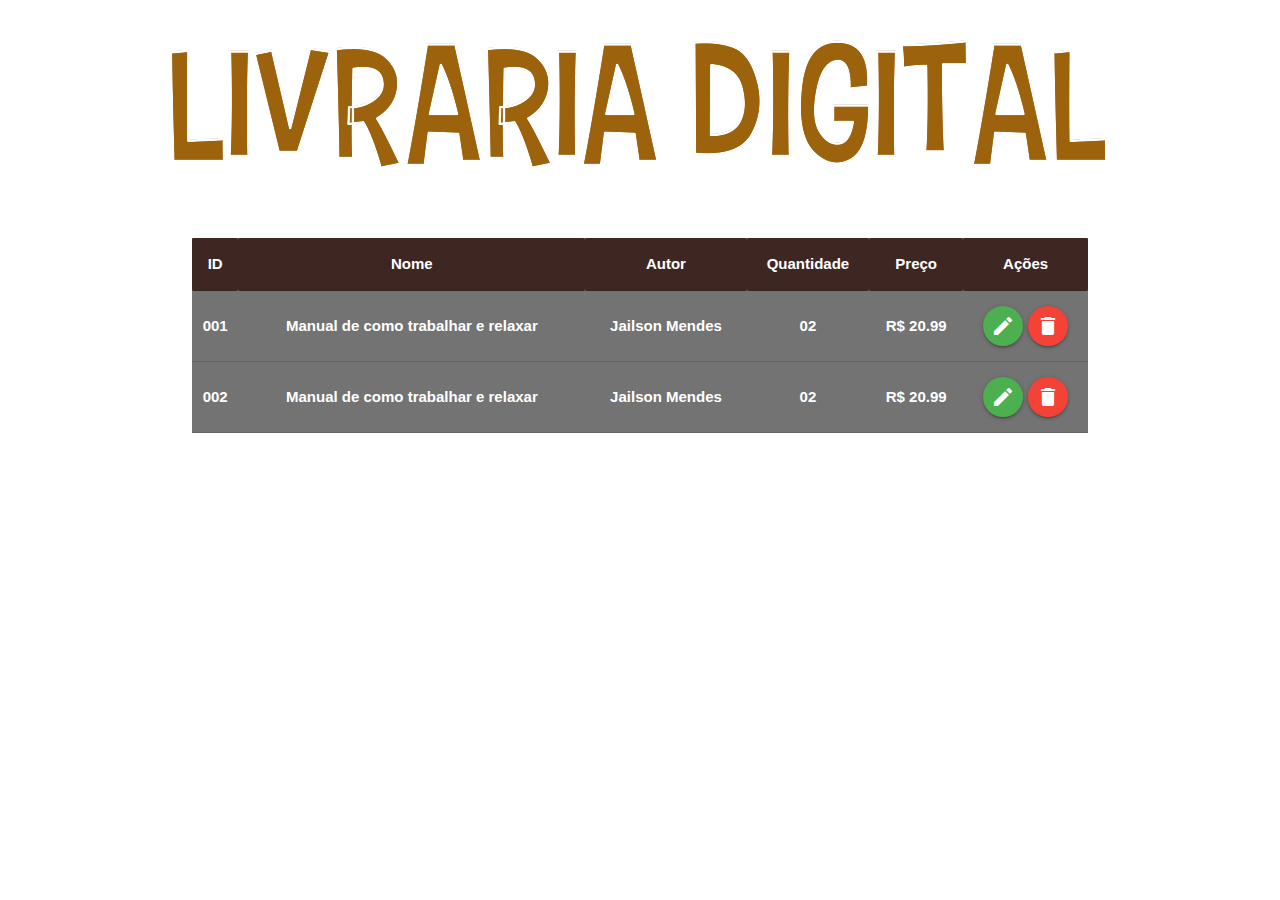
==== assets/page/cadastroLivro.html @ 52ccbf82 "Projeto Livraria Digital feat Atila Braun" ====
<!DOCTYPE html>
<html lang="pt-br">
<head>
    <meta charset="UTF-8" />
    <meta name="robots" content="nofollow, noindex" />
    <meta name="viewport" content="width=device-width, initial-scale=1.0" />
    <link rel="stylesheet" href="../style/style.css">

    <!-- Compiled and minified CSS -->
    <link rel="stylesheet" href="https://cdnjs.cloudflare.com/ajax/libs/materialize/1.0.0/css/materialize.min.css" media="screen,projection">

    <!--Import Google Icon Font-->
    <link href="https://fonts.googleapis.com/icon?family=Material+Icons" rel="stylesheet">
            
    <link rel="shortcut icon" href="favicon.ico" type="image/x-icon">
    <title>Cadastro - Livraria Digital</title>
</head>
<body>

    <header>
        <p>
            <img src="../img/header.png" alt="Livraria Digital">
        </p>
    </header>
    <br>
    <br>

    <div class="table">
        <main class="container">
            <table class="bordered centered highlight responsive-table">
                <thead class="#3e2723 brown darken-4">
                    <tr class="#ffffff white-text">
                        <th>ID</th>
                        <th>Nome</th>
                        <th>Autor</th>
                        <th>Quantidade</th>
                        <th>Preço</th>
                        <th>Ações</th>
                    </tr>
                </thead>
                <tbody class="#ffffff white-text">
                    <tr>
                        <td>001</td>
                        <td>Manual de como trabalhar e relaxar</td>
                        <td>Jailson Mendes</td>
                        <td>02</td>
                        <td>R$ 20.99</td>
                        <td>
                            <a class="btn-floating btn waves-effect waves-light green">
                                <i class="material-icons left">edit</i>
                            </a> 
                            <a class="btn-floating btn waves-effect waves-light red">
                                <i class="material-icons left">delete</i>
                            </a> 
                        </td>
                    </tr>
                    <tr>
                        <td>002</td>
                        <td>Manual de como trabalhar e relaxar</td>
                        <td>Jailson Mendes</td>
                        <td>02</td>
                        <td>R$ 20.99</td>
                        <td>
                            <a class="btn-floating btn waves-effect waves-light green">
                                <i class="material-icons left">edit</i>
                            </a> 
                            <a class="btn-floating btn waves-effect waves-light red">
                                <i class="material-icons left">delete</i>
                            </a>
                    </td>
                    </tr>
                </tbody>
            </table>
        </main>
    </div>
    

    <footer>
    <p>Livraria Digital © Todos os direitos reservados.2021</p>
    </footer>
    
    <!-- Compiled and minified JavaScript -->
    <script src="https://cdnjs.cloudflare.com/ajax/libs/materialize/1.0.0/js/materialize.min.js"></script>
</body>
</html>
---- assets/style/style.css ----
body {
  box-sizing: border-box;
  background: url('https://images2.alphacoders.com/261/thumb-1920-26102.jpg');
  background-size: cover;
}

header p {
    box-sizing: border-box;
  text-align: center;
  margin-top: 40px;
}

header img {
 max-width: 100%;
}

.containerLogin {
  box-shadow: 13px 14px 5px -2px rgba(0, 0, 0, 0.43);
  -webkit-box-shadow: 13px 14px 5px -2px rgba(0, 0, 0, 0.43);
  -moz-box-shadow: 13px 14px 5px -2px rgba(0, 0, 0, 0.43);

  max-width: 550px;
  min-height: 350px;

  background: url('https://s1.1zoom.me/big0/560/Texture_Book_500852.jpg');
  border: 2px solid #fff;
  border-radius: 15px;
  text-align: justify;
  display: block;
  margin-right: auto;
  margin-left: auto;
  margin-top: 60px;
  padding-top: 2.6rem;
}

.forms {
  background: url('https://image.freepik.com/fotos-gratis/fundo-das-paginas-do-livro_8119-866.jpg');
  display: block;
  margin-left: auto;
  margin-right: auto;
  margin-top: 0.2rem;
  margin-bottom: 0.2rem;
  padding: 1rem;

  max-width: 400px;
  min-height: 250px;

  border-radius: 5px;
  border: 2px solid #000;
}

.labelName,
.labelPassword {
  color: #000;
  font-family: Helvetica, sans-serif;
  font-size: 2rem;
  padding-bottom: 0.2rem;
  font-weight: 700;
  text-align: center;
}

.inputName,
.inputPassword {
  padding-bottom: 2rem;
}

.inputName input,
.inputPassword input {
  display: block;
  margin-left: auto;
  margin-right: auto;
  width: 200px;
  height: 30px;
  font-family: Helvetica, Arial, sans-serif;
  font-weight: 700;

  transition: filter ease 0.6s;
}

.inputName input:hover,
.inputPassword input:hover {
  filter: brightness(0.5);
  transition: filter ease 0.6s;
}

.button input {
  padding: 0.6rem;
  font-size: 1.2rem;
  font-family: Helvetica, Arial, sans-serif;
  font-weight: 700;
  display: block;
  margin-left: auto;
  margin-right: auto;

  cursor: pointer;
}

.button a {
  text-decoration: none;
}

footer {
  position: absolute;
  bottom: 0;
}

footer p {
  color: #fff;
}


table{
    background: rgba(0, 0, 0, 0.548);
    font-weight: 700;
}
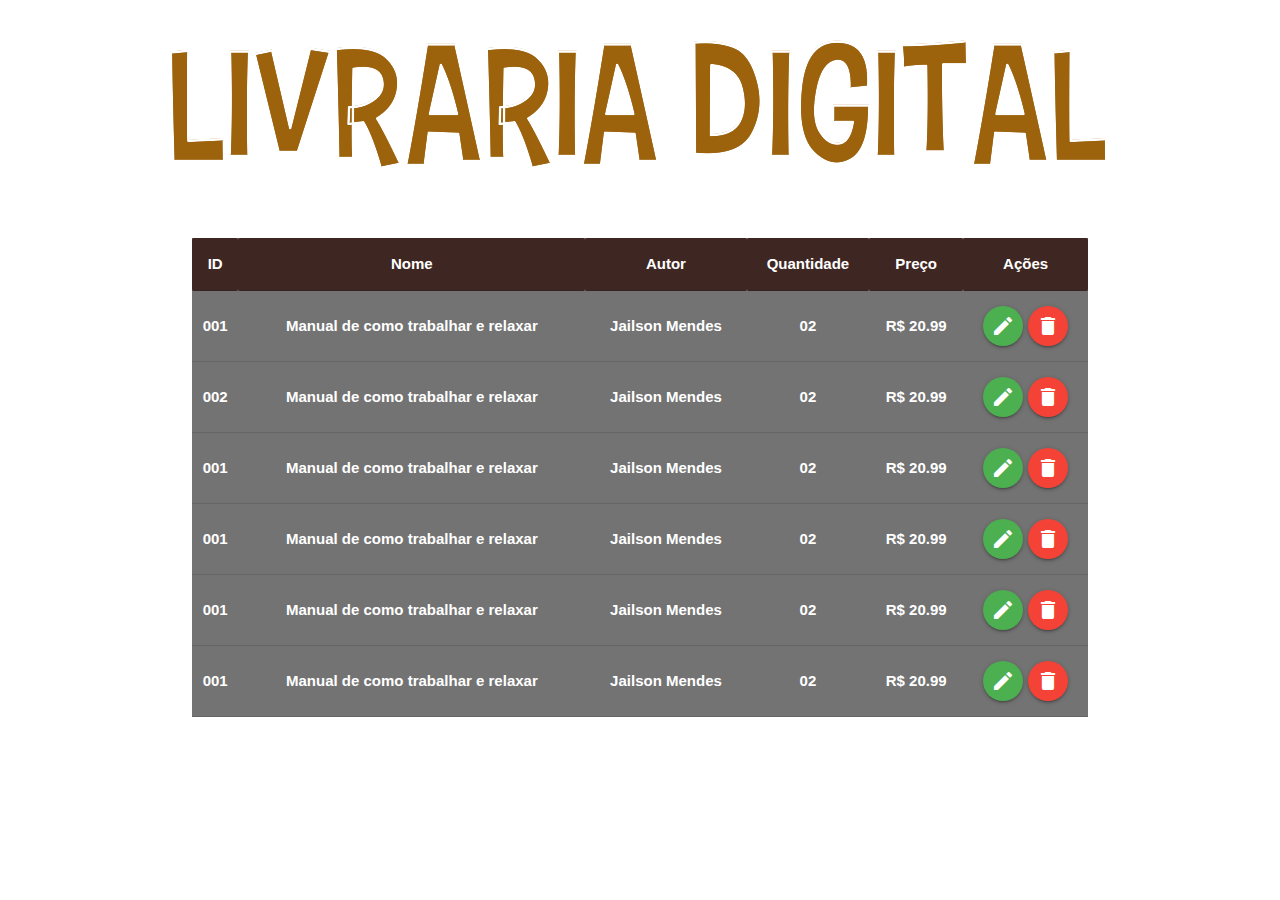
==== commit 84fdae02: "Expandindo dados na tabela" ====
--- a/assets/page/cadastroLivro.html
+++ b/assets/page/cadastroLivro.html
@@ -54,6 +54,7 @@
                             </a> 
                         </td>
                     </tr>
+
                     <tr>
                         <td>002</td>
                         <td>Manual de como trabalhar e relaxar</td>
@@ -67,7 +68,71 @@
                             <a class="btn-floating btn waves-effect waves-light red">
                                 <i class="material-icons left">delete</i>
                             </a>
-                    </td>
+                        </td>
+                    </tr>
+
+                    <tr>
+                        <td>001</td>
+                        <td>Manual de como trabalhar e relaxar</td>
+                        <td>Jailson Mendes</td>
+                        <td>02</td>
+                        <td>R$ 20.99</td>
+                        <td>
+                            <a class="btn-floating btn waves-effect waves-light green">
+                                <i class="material-icons left">edit</i>
+                            </a> 
+                            <a class="btn-floating btn waves-effect waves-light red">
+                                <i class="material-icons left">delete</i>
+                            </a> 
+                        </td>
+                    </tr>
+
+                    <tr>
+                        <td>001</td>
+                        <td>Manual de como trabalhar e relaxar</td>
+                        <td>Jailson Mendes</td>
+                        <td>02</td>
+                        <td>R$ 20.99</td>
+                        <td>
+                            <a class="btn-floating btn waves-effect waves-light green">
+                                <i class="material-icons left">edit</i>
+                            </a> 
+                            <a class="btn-floating btn waves-effect waves-light red">
+                                <i class="material-icons left">delete</i>
+                            </a> 
+                        </td>
+                    </tr>
+
+                    <tr>
+                        <td>001</td>
+                        <td>Manual de como trabalhar e relaxar</td>
+                        <td>Jailson Mendes</td>
+                        <td>02</td>
+                        <td>R$ 20.99</td>
+                        <td>
+                            <a class="btn-floating btn waves-effect waves-light green">
+                                <i class="material-icons left">edit</i>
+                            </a> 
+                            <a class="btn-floating btn waves-effect waves-light red">
+                                <i class="material-icons left">delete</i>
+                            </a> 
+                        </td>
+                    </tr>
+
+                    <tr>
+                        <td>001</td>
+                        <td>Manual de como trabalhar e relaxar</td>
+                        <td>Jailson Mendes</td>
+                        <td>02</td>
+                        <td>R$ 20.99</td>
+                        <td>
+                            <a class="btn-floating btn waves-effect waves-light green">
+                                <i class="material-icons left">edit</i>
+                            </a> 
+                            <a class="btn-floating btn waves-effect waves-light red">
+                                <i class="material-icons left">delete</i>
+                            </a> 
+                        </td>
                     </tr>
                 </tbody>
             </table>
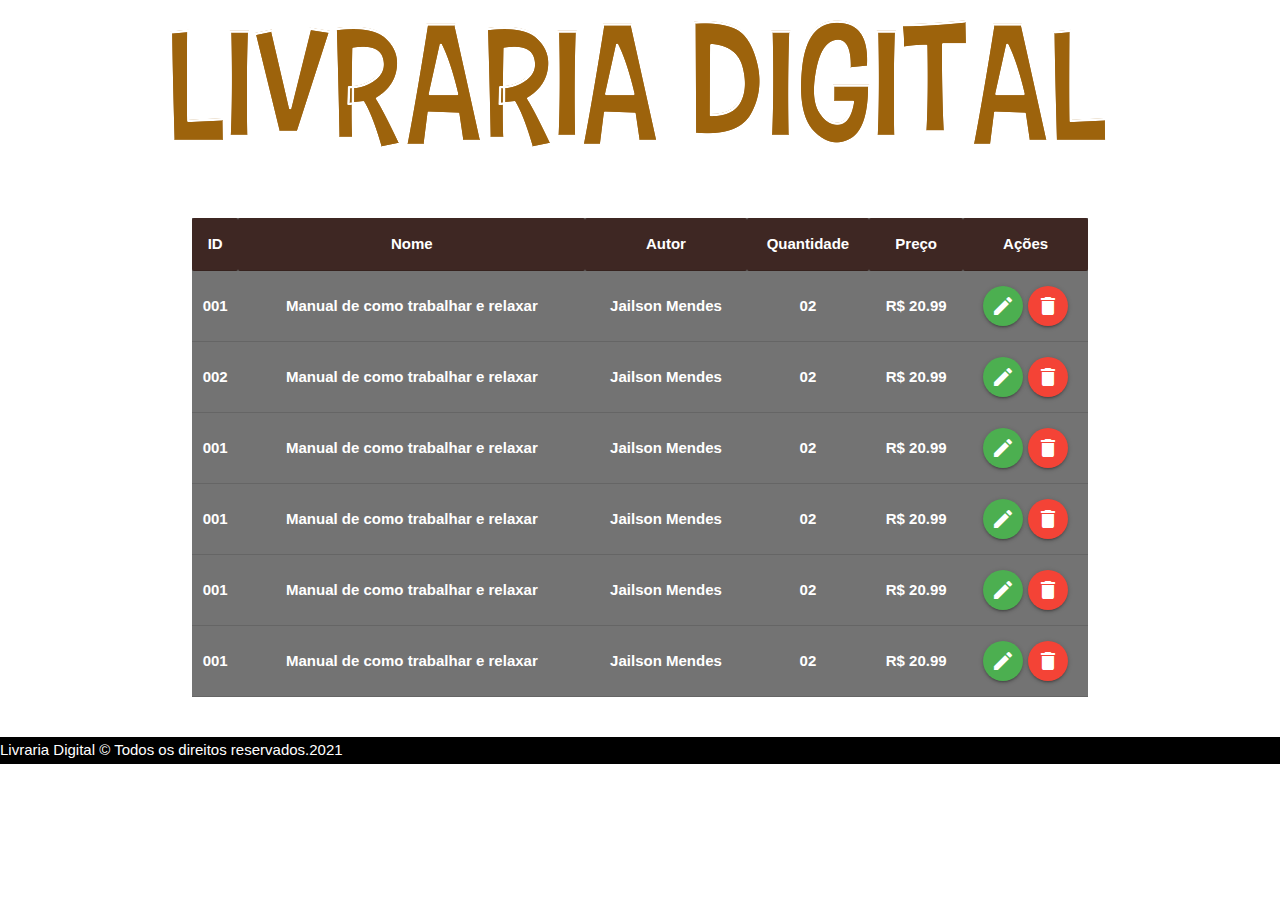
==== commit 6345df0b: "Novas funcionalidades da tela de login - parte1" ====
--- a/assets/page/cadastroLivro.html
+++ b/assets/page/cadastroLivro.html
@@ -21,9 +21,12 @@
         <p>
             <img src="../img/header.png" alt="Livraria Digital">
         </p>
+        
     </header>
     <br>
     <br>
+    
+    
 
     <div class="table">
         <main class="container">
--- a/assets/style/style.css
+++ b/assets/style/style.css
@@ -1,26 +1,42 @@
+*{
+  box-sizing: border-box;
+  font-family: 'Roboto', 'Helvetica', sans-serif;
+}
+
 body {
-  box-sizing: border-box;
+  margin: 0;
+  padding: 0;
+  
+  /* box-sizing: border-box; */
   background: url('https://images2.alphacoders.com/261/thumb-1920-26102.jpg');
   background-size: cover;
 }
+#root{
+  min-height: 100vh;
+  display: flex;
+  flex-direction: column;
+  justify-items: center;
+}
 
 header p {
-    box-sizing: border-box;
+    /* box-sizing: border-box; */
   text-align: center;
-  margin-top: 40px;
+  margin-top: 20px;
 }
+
 
 header img {
  max-width: 100%;
 }
 
 .containerLogin {
+  
   box-shadow: 13px 14px 5px -2px rgba(0, 0, 0, 0.43);
   -webkit-box-shadow: 13px 14px 5px -2px rgba(0, 0, 0, 0.43);
   -moz-box-shadow: 13px 14px 5px -2px rgba(0, 0, 0, 0.43);
 
-  max-width: 550px;
-  min-height: 350px;
+  min-width: 530px;
+  min-height: 300px;
 
   background: url('https://s1.1zoom.me/big0/560/Texture_Book_500852.jpg');
   border: 2px solid #fff;
@@ -30,11 +46,12 @@
   margin-right: auto;
   margin-left: auto;
   margin-top: 60px;
-  padding-top: 2.6rem;
+  padding: 1.5rem 0;
 }
 
 .forms {
-  background: url('https://image.freepik.com/fotos-gratis/fundo-das-paginas-do-livro_8119-866.jpg');
+  
+  background: url('https://media.istockphoto.com/photos/texture-of-vintage-cream-paper-gentle-shade-for-watercolor-and-picture-id661031298?k=6&m=661031298&s=170667a&w=0&h=_8tQtJrgpKtRAUcaRkuNSCZCOzkUImpv6_JkzLybT4g=');
   display: block;
   margin-left: auto;
   margin-right: auto;
@@ -49,7 +66,20 @@
   border: 2px solid #000;
 }
 
-.labelName,
+.fieldForm{
+  margin-top: 30px;
+  margin-bottom: 20px;
+}
+fieldset{
+  border: 2px solid rgb(59, 48, 18);
+}
+legend{
+  font-weight: 700;
+  color: rgb(87, 41, 8);
+  padding-bottom: 15px;
+}
+
+/* .labelName,
 .labelPassword {
   color: #000;
   font-family: Helvetica, sans-serif;
@@ -57,7 +87,7 @@
   padding-bottom: 0.2rem;
   font-weight: 700;
   text-align: center;
-}
+} */
 
 .inputName,
 .inputPassword {
@@ -71,7 +101,6 @@
   margin-right: auto;
   width: 200px;
   height: 30px;
-  font-family: Helvetica, Arial, sans-serif;
   font-weight: 700;
 
   transition: filter ease 0.6s;
@@ -83,16 +112,31 @@
   transition: filter ease 0.6s;
 }
 
+.button{
+  display: flex;
+  justify-content: center;
+}
+
 .button input {
   padding: 0.6rem;
   font-size: 1.2rem;
-  font-family: Helvetica, Arial, sans-serif;
   font-weight: 700;
   display: block;
   margin-left: auto;
   margin-right: auto;
+  border-radius: 12px;
+  cursor: pointer;
 
-  cursor: pointer;
+  background-color: rgb(233, 148, 68);
+  color: #fff;
+  transition: all ease .3s;
+  }
+
+.button input:hover{
+  filter: brightness(2.5);
+  border: 2px solid #000;
+  color: #000;
+  transition: all ease .3s;
 }
 
 .button a {
@@ -100,12 +144,15 @@
 }
 
 footer {
-  position: absolute;
+  position: relative;
   bottom: 0;
 }
 
 footer p {
   color: #fff;
+  margin: 40px 0 0 0px;
+  padding: 2px 0;
+  background-color: rgb(0, 0, 0);
 }
 
 
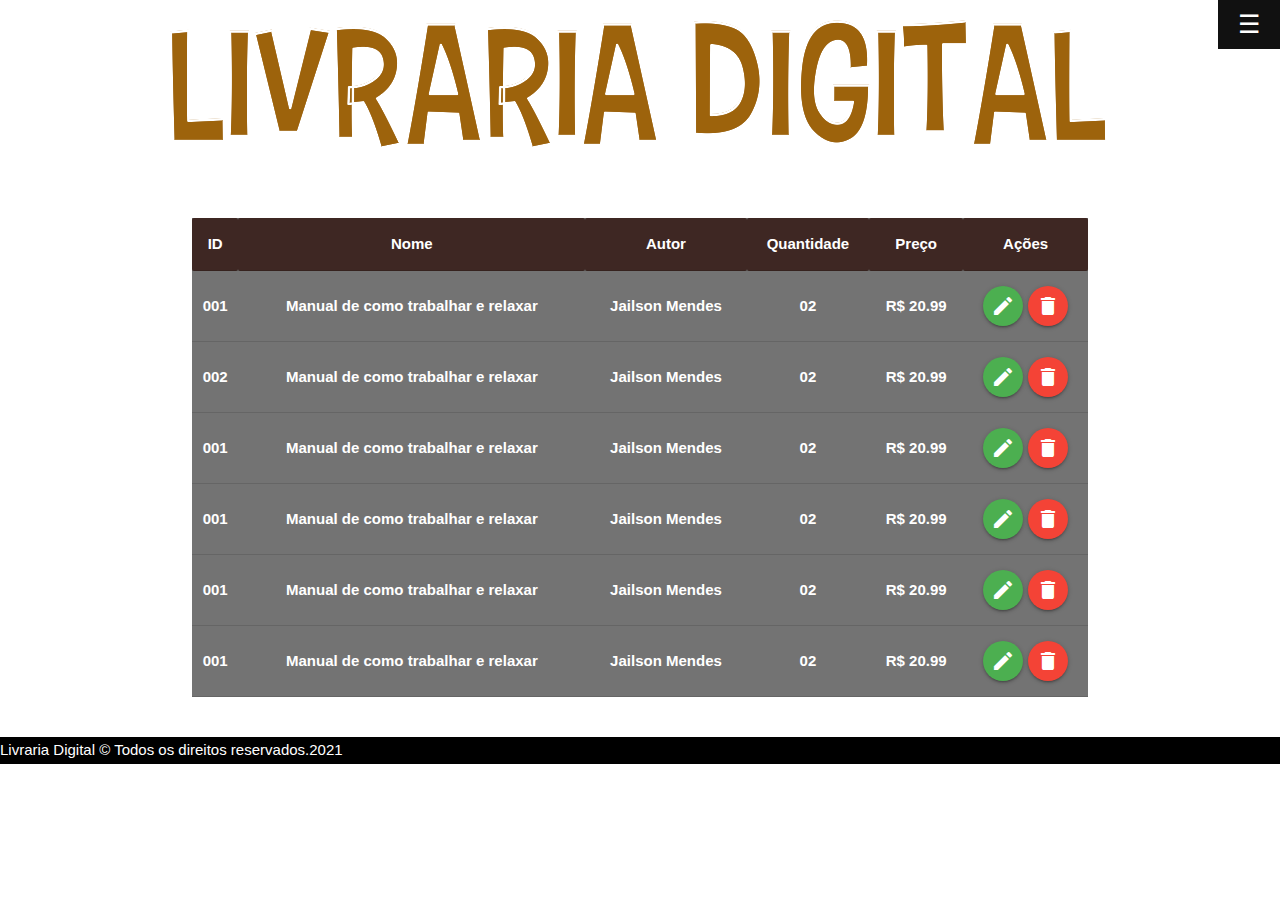
==== commit 1ba47998: "Botão Sair - Tela de cadastro" ====
--- a/assets/page/cadastroLivro.html
+++ b/assets/page/cadastroLivro.html
@@ -25,8 +25,7 @@
     </header>
     <br>
     <br>
-    
-    
+       
 
     <div class="table">
         <main class="container">
@@ -142,6 +141,18 @@
         </main>
     </div>
     
+    <!-- Os dois asides abaixo são para implementar o menu lateral -->
+    <aside id="opened" class="sidebar">
+        <a href="javascript:void(0)" class="closebtn" onclick="closeNav()">×</a>
+        
+        <a href="../../index.html">Sair</a>
+        
+    </aside>    
+
+    <aside id="collapsed">
+        <button class="openbtn" onclick="openNav()">☰</button>
+        <!-- <p><strong>ASIDE</strong>: É uma seção que engloba conteúdos relacionados ao conteúdo principal, como artigos relacionados, biografia do autor e publicidade. Normalmente são representadas como barras laterais.</p> -->
+    </aside>
 
     <footer>
     <p>Livraria Digital © Todos os direitos reservados.2021</p>
@@ -149,5 +160,8 @@
     
     <!-- Compiled and minified JavaScript -->
     <script src="https://cdnjs.cloudflare.com/ajax/libs/materialize/1.0.0/js/materialize.min.js"></script>
+
+    <!-- Meu script para funcionar o sidebar -->
+    <script src="../js/app.js"></script>
 </body>
 </html>--- a/assets/style/style.css
+++ b/assets/style/style.css
@@ -159,4 +159,75 @@
 table{
     background: rgba(0, 0, 0, 0.548);
     font-weight: 700;
+}
+
+
+/* Comandos para realizar o botão lateral */
+
+.sidebar {
+  height: 100%;
+  width: 0;
+  position: fixed;
+  z-index: 1;
+  top: 0;
+  right: 0;
+  background-color: #111;
+  overflow-x: hidden;
+  transition: 0.5s;
+  padding-top: 60px;
+}
+
+.sidebar a {
+  padding: 8px 8px 8px 32px;
+  text-decoration: none;
+  font-size: 25px;
+  color: #818181;
+  display: block;
+  transition: 0.3s;
+}
+
+.sidebar a:hover {
+  color: #f1f1f1;
+}
+
+.sidebar .closebtn {
+  position: absolute;
+  top: 0;
+  right: 25px;
+  font-size: 36px;
+  margin-right: -7%;
+}
+
+
+.openbtn {
+  position: absolute; 
+  right: 0; 
+  top: 0;
+
+  font-size: 25px;
+  cursor: pointer;
+  background-color: #111;
+  color: white;
+  padding: 10px 20px;
+  border: none;
+
+  transition: all ease .5s;
+}
+
+.openbtn:hover {
+  background-color: #444;
+  transition: all ease .5s;
+}
+
+#collapsed {
+  transition: margin-right .5s;
+  padding: 0;
+}
+
+@media screen and (max-height: 450px) {
+  .sidebar {padding-top: 15px;}
+  .sidebar a {font-size: 18px;}
+  .openbtn {
+      padding: 10px 50px;
+  }
 }